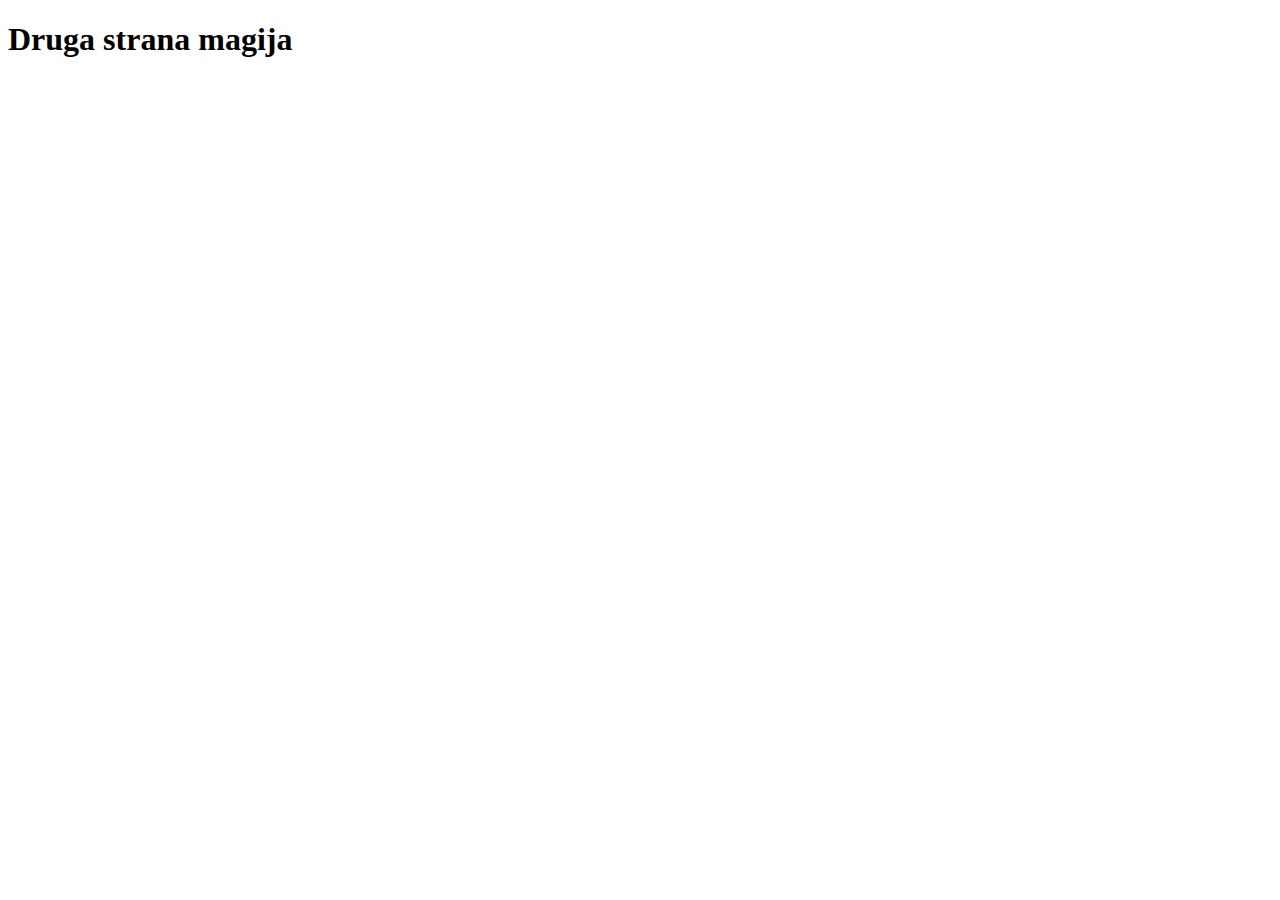
==== druga.html @ e0b3a2f9 "Init" ====
<!DOCTYPE html>
<html lang="en">
<head>
    <meta charset="UTF-8">
    <meta http-equiv="X-UA-Compatible" content="IE=edge">
    <meta name="viewport" content="width=device-width, initial-scale=1.0">
    <title>Document</title>
</head>
<body>
    <h1>Druga strana magija</h1>
</body>
</html>
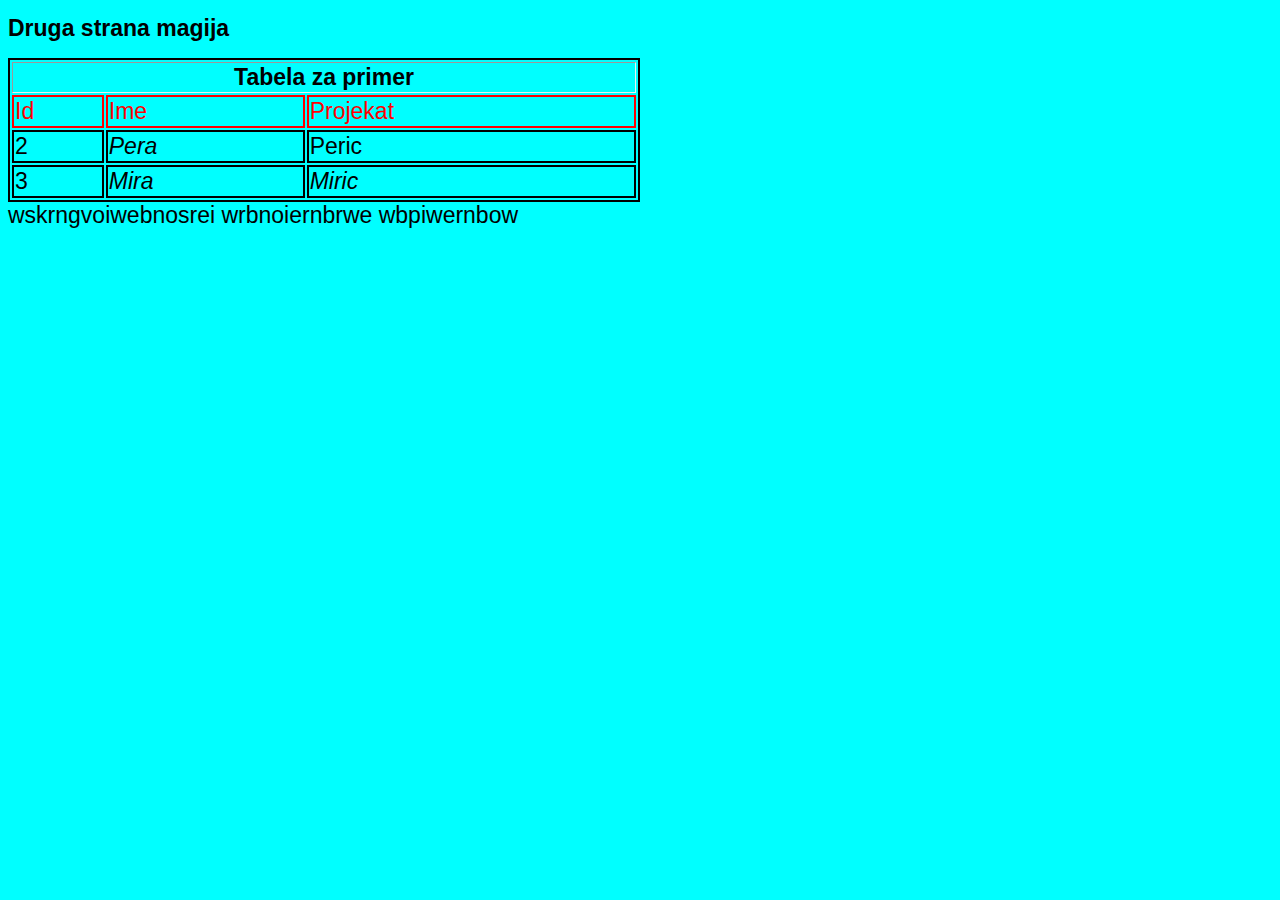
==== commit ac61ecd9: "Drugi cas" ====
--- a/druga.html
+++ b/druga.html
@@ -5,8 +5,33 @@
     <meta http-equiv="X-UA-Compatible" content="IE=edge">
     <meta name="viewport" content="width=device-width, initial-scale=1.0">
     <title>Document</title>
+    <link href="style.css" rel="stylesheet">
 </head>
+
 <body>
     <h1>Druga strana magija</h1>
+
+    <table id="random" border="1">
+       <th colspan="3">Tabela za primer</th>
+       <tr id="prvi_red">
+        <td>Id</td>
+        <td>Ime</td>
+        <td>Projekat</td>
+       </tr>
+       <tr>
+        <td>2</td>
+        <td class="warning">Pera</td>
+        <td>Peric</td>
+       </tr>
+       <tr>
+        <td>3</td>
+        <td class="warning">Mira</td>
+        <td class="warning">Miric</td>
+       </tr>
+
+    </table>
+    wskrngvoiwebnosrei
+    wrbnoiernbrwe
+    wbpiwernbow
 </body>
 </html>--- a/style.css
+++ b/style.css
@@ -0,0 +1,26 @@
+body {
+    background-color: aqua;
+}
+
+table,td,tr {
+     border:2px solid
+}
+table{
+    width: 50%;
+    height: 50%;
+}
+#prvi_red{
+    color:red;
+    font-family: 'Times New Roman', Times, serif;
+}
+
+.warning{
+    font-family: 'Lucida Sans', 'Lucida Sans Regular', 'Lucida Grande', 'Lucida Sans Unicode', Geneva, Verdana, sans-serif;
+    font-style: italic;
+}
+
+*{
+    font-family: 'Gill Sans', 'Gill Sans MT', Calibri, 'Trebuchet MS', sans-serif;
+    font-size: 23px;
+}
+
